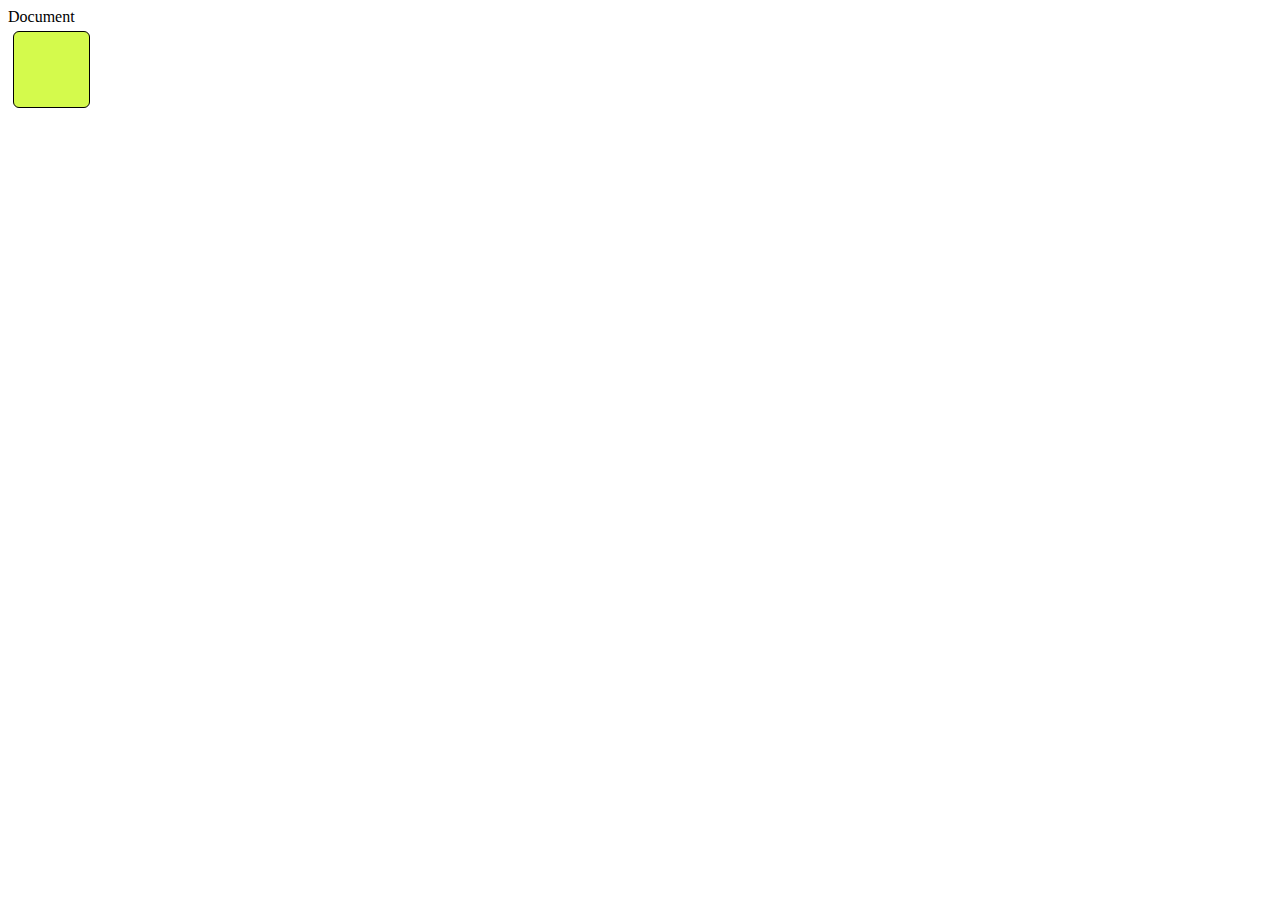
==== exo_1/index.html @ b6f9c65b "exo_1.js" ====
<!DOCTYPE html>
<html lang="en">

<head>
    <meta charset="UTF-8">
    <meta http-equiv="X-UA-Compatible" content="IE=edge">
    <meta name="viewport" content="width=device-width, initial-scale=1.0">
    <link rel="stylesheet" href="style.css" <title>Document</title>
</head>

<body>

    <div id="board"></div>

    <script>

        const box = document.createElement("div")
        box.classList.add("box")

        const board = document.querySelector("#board")
        board.appendChild(box)

    </script>

</body>

</html>
---- exo_1/style.css ----
#board {
    display: flex;
    flex-wrap: wrap;
}

.box {
    width: 75px;
    height: 75px;
    border: 1px solid black;
    background-color: rgb(212, 250, 76);
    font-size: 3em;
    text-align: center;
    line-height: 75px;
    margin: 5px;
    animation: appear 1s;
    border-radius: 6px;
}

.box-clicked {
    background-color: #ccc;
    color: #aaa;
}

@keyframes appear {
    from {
        transform: scale(0) rotate(180deg);
    }

    to {
        transform: scale(1) rotate(0deg);
    }
}
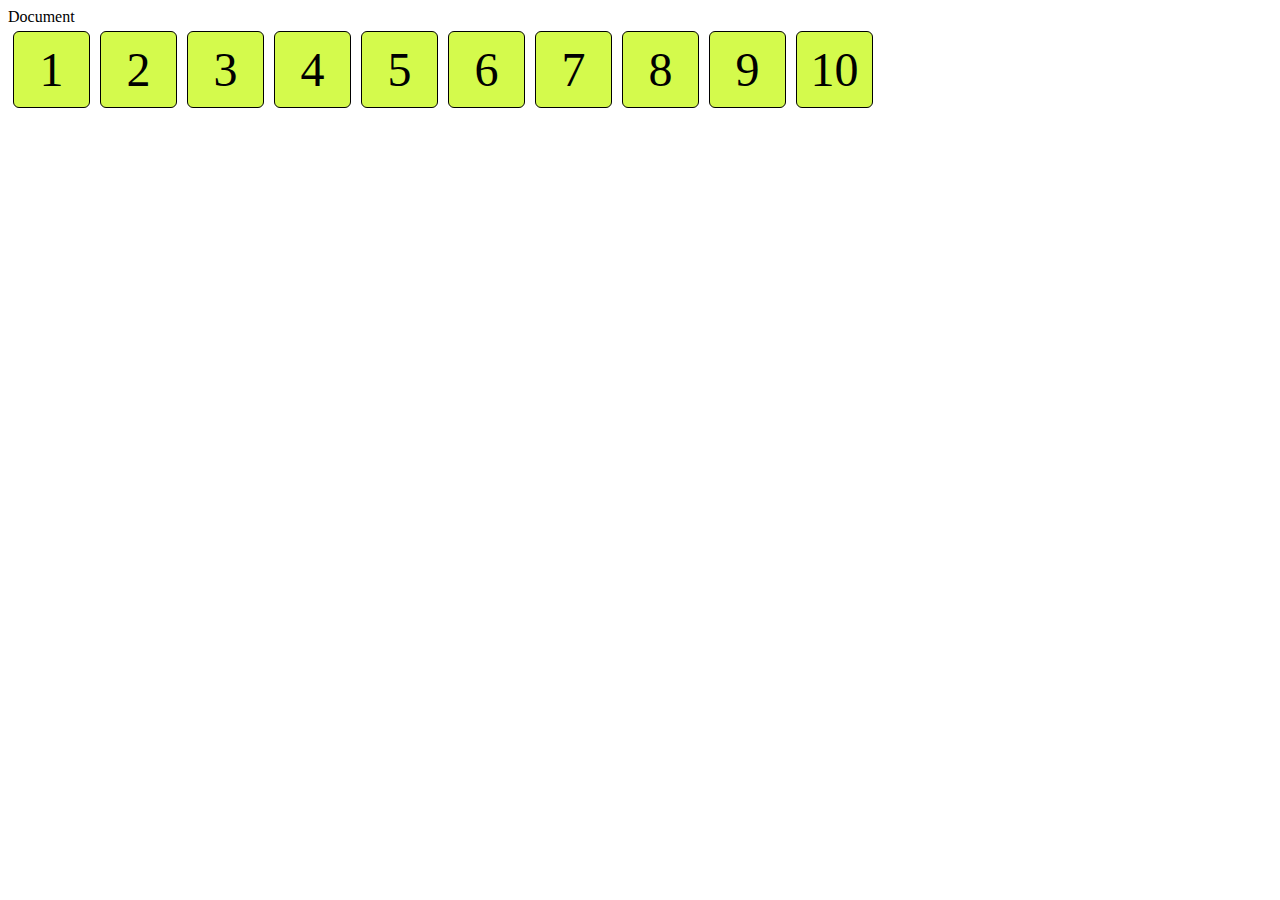
==== commit 45905ba1: "ajout boucle for pour afficher nombre boite" ====
--- a/exo_1/index.html
+++ b/exo_1/index.html
@@ -18,7 +18,20 @@
         box.classList.add("box")
 
         const board = document.querySelector("#board")
-        board.appendChild(box)
+
+        for(let i = 1; i <= 10; i++){
+            let newbox = box.cloneNode()
+            newbox.innerText = i
+            board.appendChild(newbox)
+        }
+
+        let i = board.children.length, k , temp
+        while(--i > 0){
+            k = Math.floor(Math.random() * (i+1))
+        }
+        
+        
+
 
     </script>
 
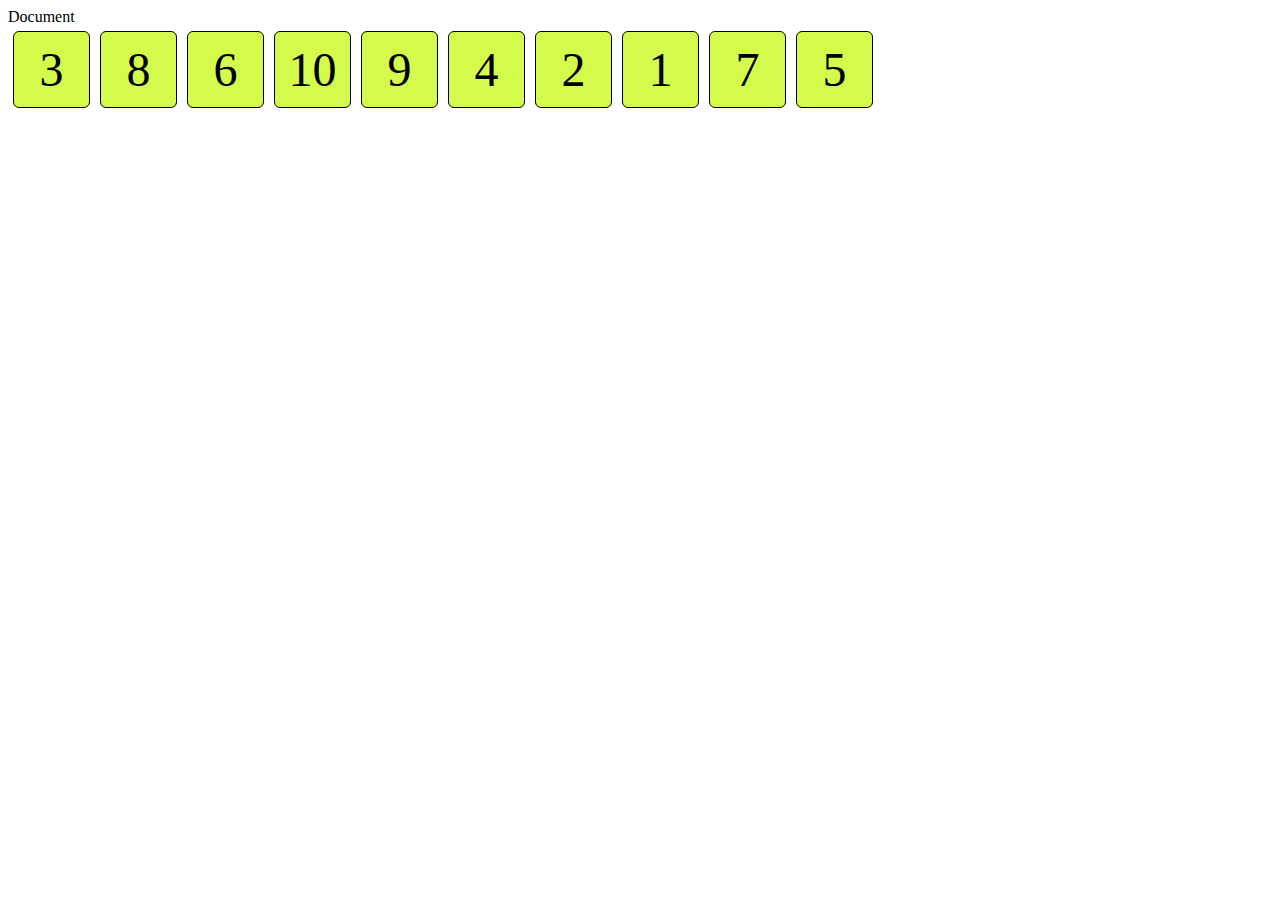
==== commit bd786c3d: "function shuffleChildren ajout variable nb ajout boucle for modifier" ====
--- a/exo_1/index.html
+++ b/exo_1/index.html
@@ -8,33 +8,57 @@
     <link rel="stylesheet" href="style.css" <title>Document</title>
 </head>
 
-<body>
+    <body>
 
-    <div id="board"></div>
+        <div id="board"></div>
 
-    <script>
+        <script>
 
-        const box = document.createElement("div")
-        box.classList.add("box")
+            function shuffleChildren(parent){
+                let children = parent.children
+                let i = children.length,k,temp
+                while(--i > 0){
+                    k = Math.floor(Math.random() * (i+1))
+                    temp = children[k]
+                    children[k] = children[i]
+                    parent.appendChild(temp)
+                }
+            }
+            
+            
+            
+            
+            const box = document.createElement("div")
+            box.classList.add("box")
 
-        const board = document.querySelector("#board")
+            const board = document.querySelector("#board")
 
-        for(let i = 1; i <= 10; i++){
-            let newbox = box.cloneNode()
-            newbox.innerText = i
-            board.appendChild(newbox)
-        }
+            let nb = 1
 
-        let i = board.children.length, k , temp
-        while(--i > 0){
-            k = Math.floor(Math.random() * (i+1))
-        }
-        
-        
+            for(let i = 1; i <= 10; i++){
+                const newbox = box.cloneNode()
+                newbox.innerText = i
+                board.appendChild(newbox)
+                
+                newbox.addEventListener("click", function(){
+                    
+                    if(i == nb){
+                        newbox.classList.add("box-valid")
+                        nb++
+                    }
+                    
+                })
+            }
+            
+            shuffleChildren(board)
 
 
-    </script>
 
-</body>
+            
+
+
+        </script>
+
+    </body>
 
 </html>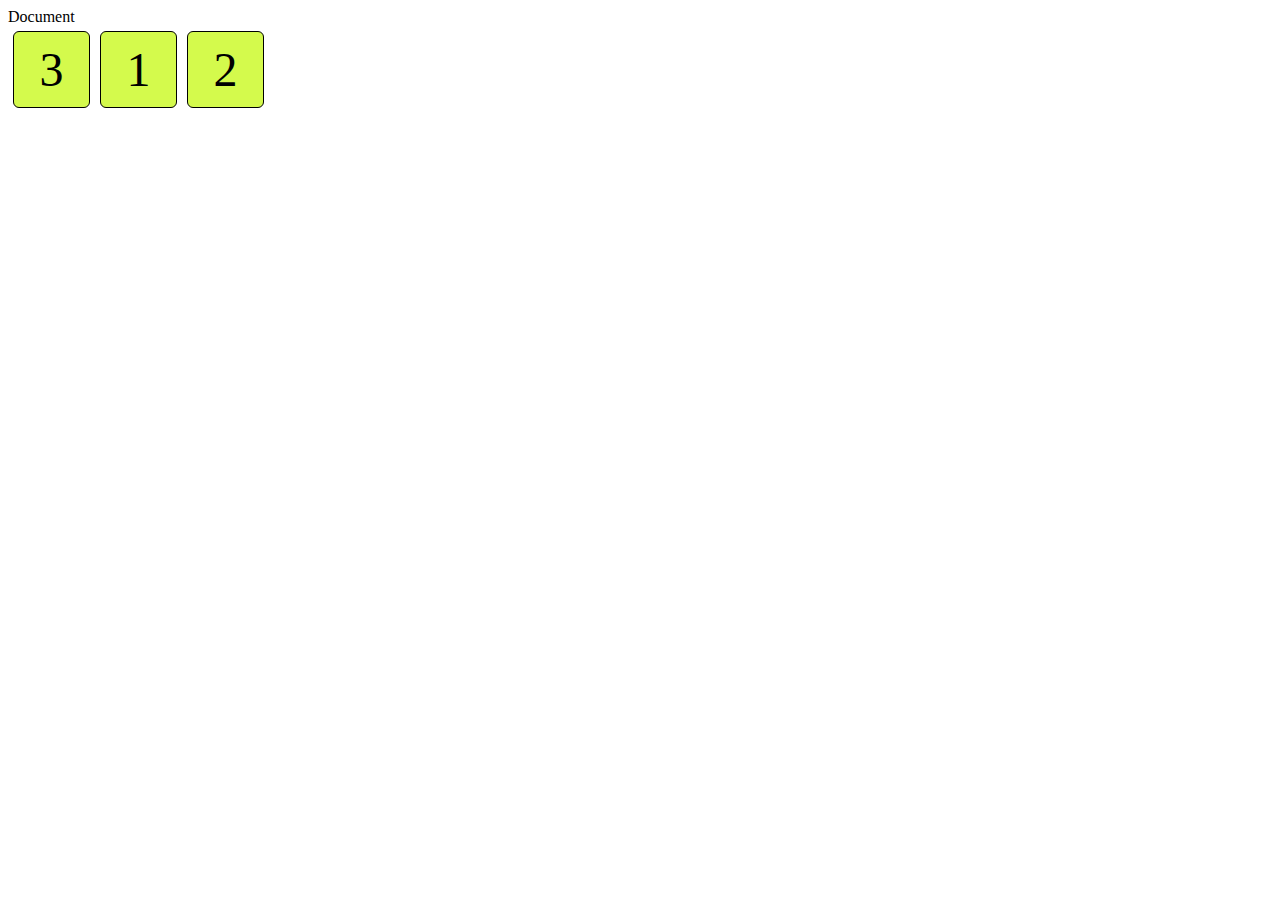
==== commit c76bc5ad: "structure if modifier est ajout glossaire" ====
--- a/exo_1/index.html
+++ b/exo_1/index.html
@@ -35,7 +35,7 @@
 
             let nb = 1
 
-            for(let i = 1; i <= 10; i++){
+            for(let i = 1; i <= 3; i++){
                 const newbox = box.cloneNode()
                 newbox.innerText = i
                 board.appendChild(newbox)
@@ -43,10 +43,21 @@
                 newbox.addEventListener("click", function(){
                     
                     if(i == nb){
-                        newbox.classList.add("box-valid")
+                        newbox.classList.add("box-clicked")
                         nb++
+
+                        if(nb == board.children.length){
+                            alert("VICTOIRE !")
+                            
+                        }
+                        
+                    else if(i > nb){
+                        alert("Erreur, recommencez !")
+                        nb = 1
+
                     }
-                    
+
+                    }      
                 })
             }
             
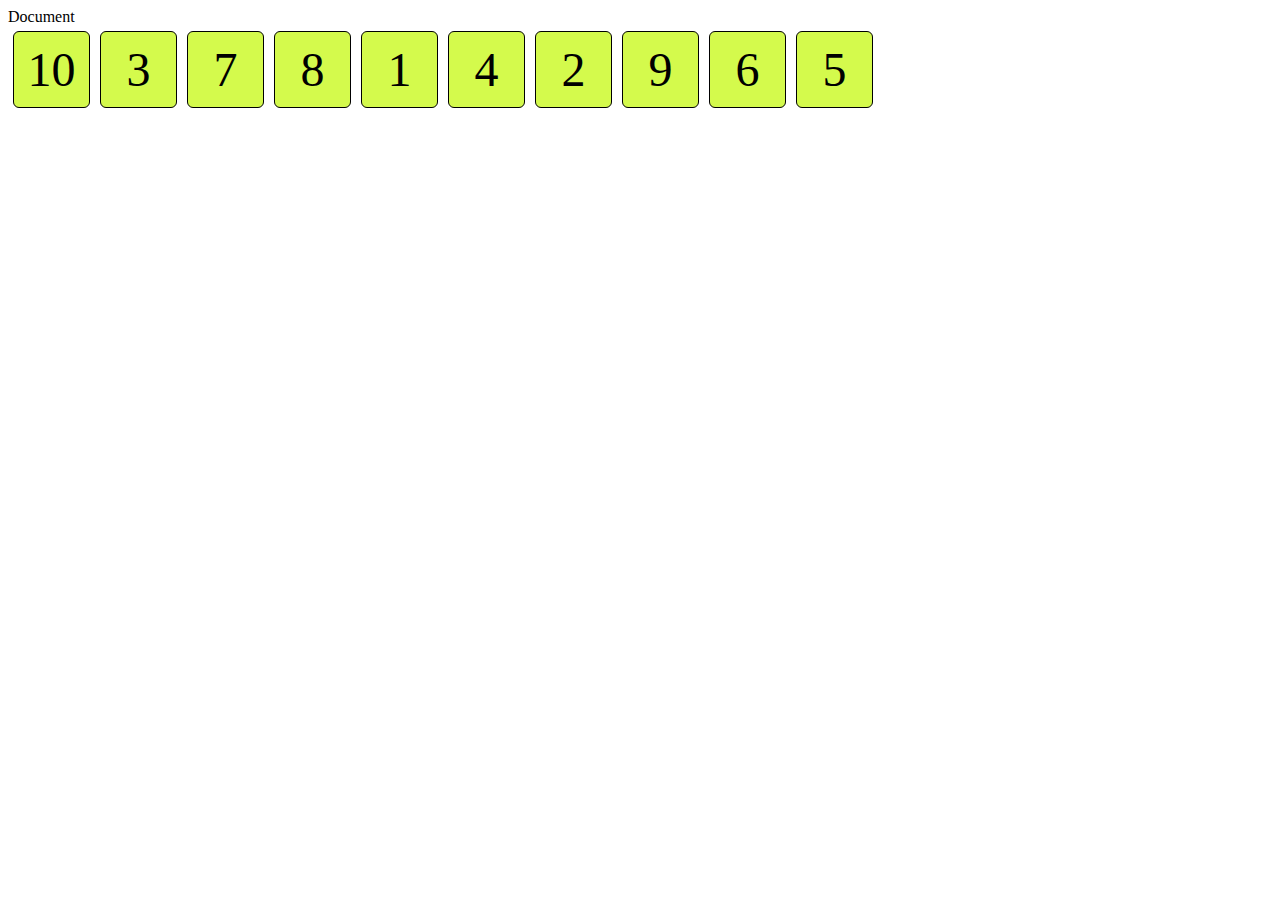
==== commit f2c63f83: "ajout de commentaire est modification de la boucle for" ====
--- a/exo_1/index.html
+++ b/exo_1/index.html
@@ -25,47 +25,60 @@
                 }
             }
             
-            
-            
-            
             const box = document.createElement("div")
             box.classList.add("box")
 
             const board = document.querySelector("#board")
+            
+            let nb = 1
+            
 
-            let nb = 1
-
-            for(let i = 1; i <= 3; i++){
+            for(let i = 1; i <= 10; i++){
+                //cloneNode = clone de box
                 const newbox = box.cloneNode()
                 newbox.innerText = i
                 board.appendChild(newbox)
                 
+                //sur click executer la function en dessous function() peut aussi s'ecrire () => ,c'est une fonction anonyme car elle est pas nommer
                 newbox.addEventListener("click", function(){
                     
+
                     if(i == nb){
+                        //si nb == i on ajoute le style box-clicked a newbox
                         newbox.classList.add("box-clicked")
-                        nb++
-
+                        
                         if(nb == board.children.length){
                             alert("VICTOIRE !")
-                            
                         }
-                        
+                        nb++
+                    }    
                     else if(i > nb){
                         alert("Erreur, recommencez !")
                         nb = 1
+                        //a tout les element de board de la class box-clicked, pour chaque fonction (selecteur)
+                        board.querySelectorAll(".box-clicked").forEach(function(validBox){
+                            //a tout selecteur de la classList enleve box-clicked
+                            validBox.classList.remove("box-clicked")
+                        })
 
                     }
 
-                    }      
+                    else{
+                        alert("Case déjà cliquée !")
+                    }
+
+                          
                 })
             }
             
             shuffleChildren(board)
 
-
-
-            
+            /*console.log(board.children[1])
+            board.childNodes.forEach((element) => {
+                element.addEventListener("click", function() {
+                    element.classList.toggle("test")
+                })
+            })*/
 
 
         </script>
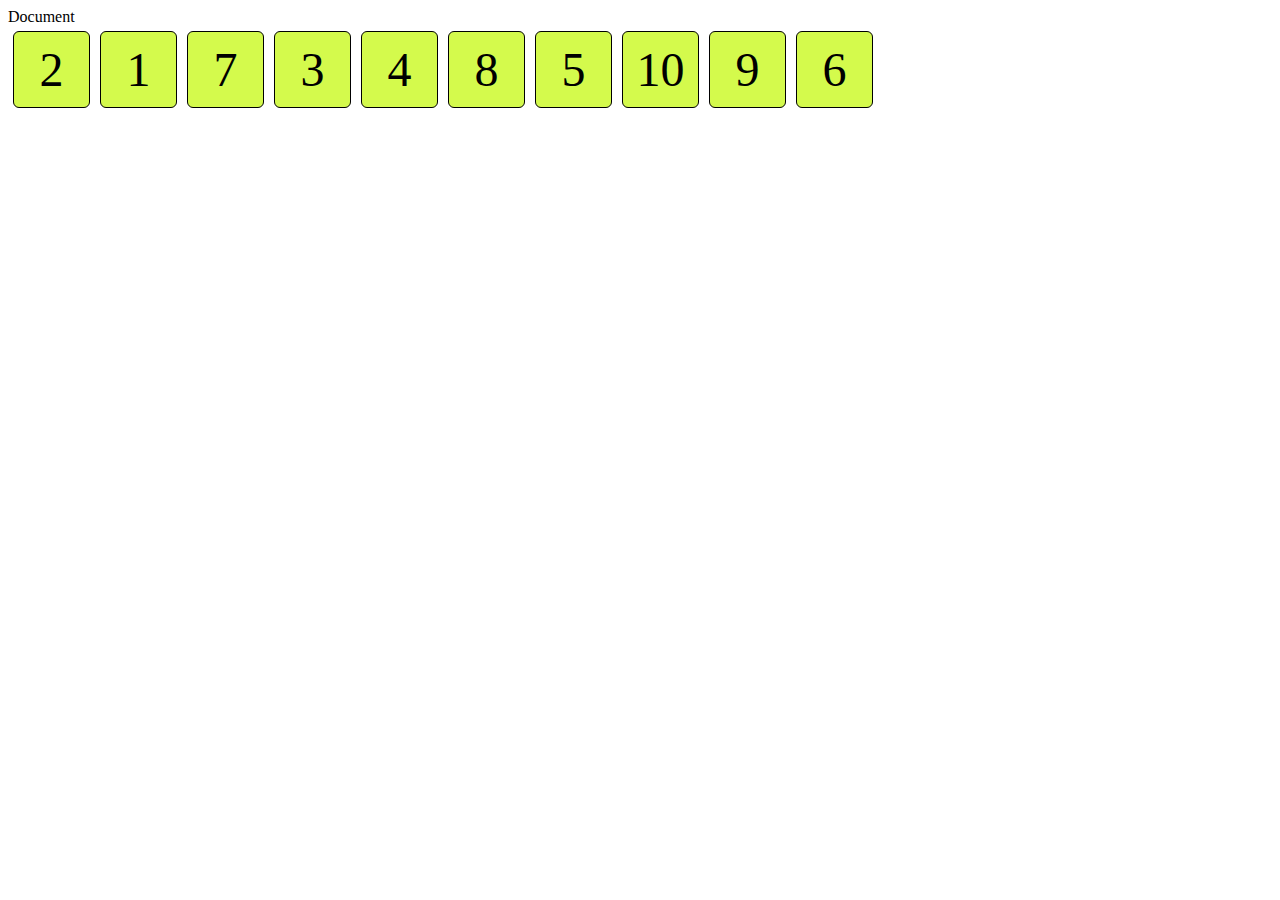
==== commit 3292b085: "function showReaction ajout, alert remplacer par showReaction" ====
--- a/exo_1/index.html
+++ b/exo_1/index.html
@@ -24,6 +24,16 @@
                     parent.appendChild(temp)
                 }
             }
+
+            function showReaction(type, clickedBox){
+                clickedBox.classList.add(type)
+                if(type !== "success"){
+                    setTimeout(function(){
+                        clickedBox.classList.remove(type)
+                    }, 800)
+                    
+                }
+            }
             
             const box = document.createElement("div")
             box.classList.add("box")
@@ -48,12 +58,14 @@
                         newbox.classList.add("box-clicked")
                         
                         if(nb == board.children.length){
-                            alert("VICTOIRE !")
+                            board.querySelectorAll(".box").forEach(function(box){
+                                showReaction("success", box)
+                            })
                         }
                         nb++
                     }    
                     else if(i > nb){
-                        alert("Erreur, recommencez !")
+                        showReaction("error", newbox)
                         nb = 1
                         //a tout les element de board de la class box-clicked, pour chaque fonction (selecteur)
                         board.querySelectorAll(".box-clicked").forEach(function(validBox){
@@ -64,7 +76,7 @@
                     }
 
                     else{
-                        alert("Case déjà cliquée !")
+                        showReaction("notice", newbox)
                     }
 
                           
--- a/exo_1/style.css
+++ b/exo_1/style.css
@@ -14,12 +14,24 @@
     margin: 5px;
     animation: appear 1s;
     border-radius: 6px;
+    cursor: pointer;
+    transition: background-color 0.8s, color 0.8s, transform 0.8s;
 }
 
 .box-clicked {
     background-color: #ccc;
     color: #aaa;
+    transform: scale(0.8);
 }
+
+.test {
+    background: red;
+}
+
+.box.error{color: rgb(144,58,58);background-color: rgb(255,160,190);}
+.box.success{color: rgb(144,138,22);background-color: rgb(172,251,172);}
+.box.notice{color: rgb(18,16,151);background-color: rgb(184,217,255); cursor: not-allowed;}
+
 
 @keyframes appear {
     from {
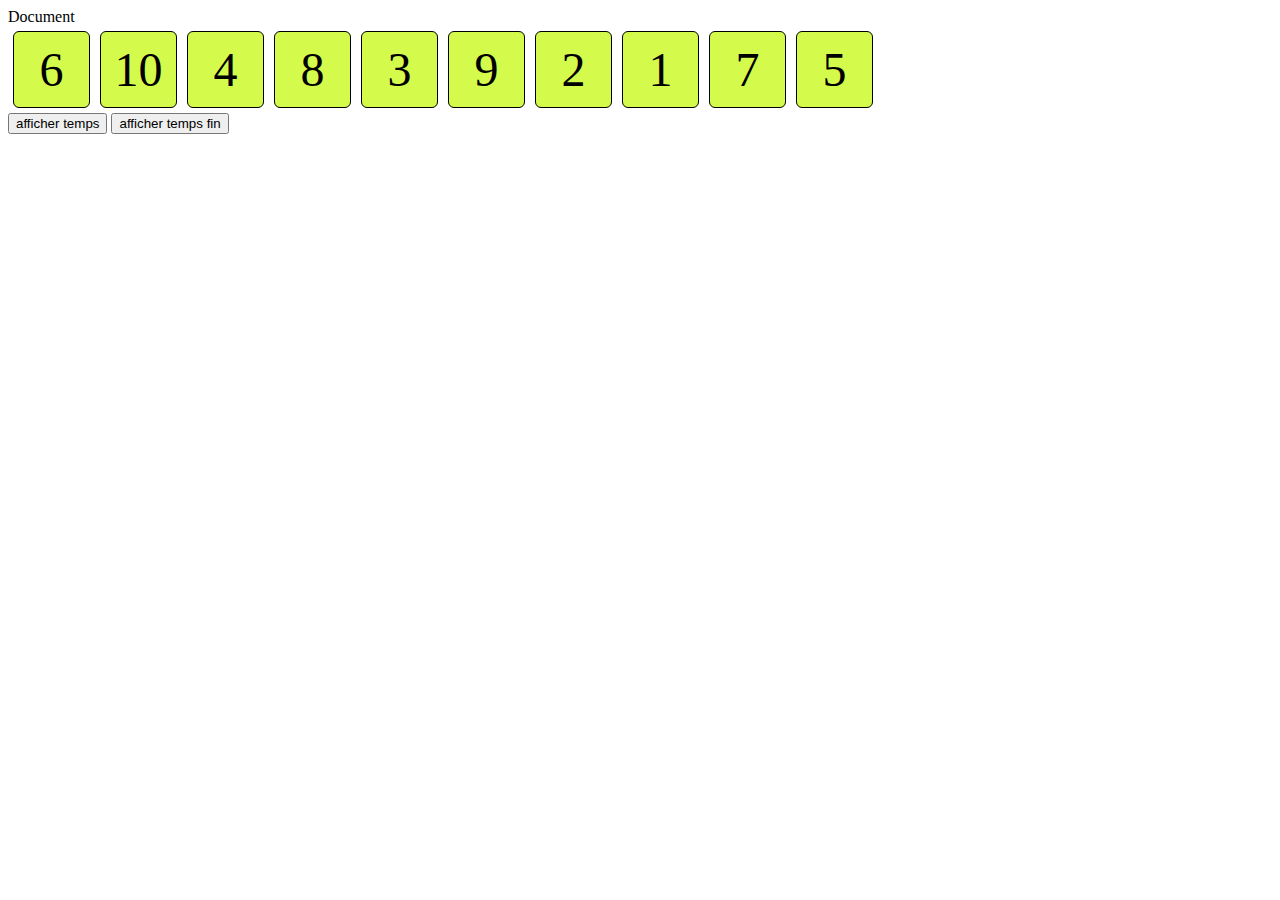
==== commit f38f159e: "ajout d'element permettant la creation du cronométre" ====
--- a/exo_1/index.html
+++ b/exo_1/index.html
@@ -9,10 +9,42 @@
 </head>
 
     <body>
-
+        
         <div id="board"></div>
+        <div id="timer"></div>
+        <button onclick="afficherTemps()">afficher temps</button>
+        <button onclick="stopTemps()">afficher temps fin</button>
 
         <script>
+
+            let temps = 0
+            let toogle = 0
+            
+
+            
+
+            function incrementerTemps() {
+                // incremente le temps 
+                temps++
+            }
+            //chaque 1000 milisecond utilise la fonction incrementerTemps 
+            setInterval(incrementerTemps, 1000)
+
+
+            
+            function afficherTemps(){
+                timerElement.innerText = "votre temps est de " + temps + "s"
+            }
+            
+            function stopTemps(){
+                
+            }
+            
+            
+            const timerElement = document.getElementById("timer")
+            
+            
+            
 
             function shuffleChildren(parent){
                 let children = parent.children
@@ -67,11 +99,14 @@
                     else if(i > nb){
                         showReaction("error", newbox)
                         nb = 1
+                        shuffleChildren(board)
                         //a tout les element de board de la class box-clicked, pour chaque fonction (selecteur)
                         board.querySelectorAll(".box-clicked").forEach(function(validBox){
                             //a tout selecteur de la classList enleve box-clicked
                             validBox.classList.remove("box-clicked")
+
                         })
+                        
 
                     }
 
@@ -85,16 +120,13 @@
             
             shuffleChildren(board)
 
-            /*console.log(board.children[1])
-            board.childNodes.forEach((element) => {
-                element.addEventListener("click", function() {
-                    element.classList.toggle("test")
-                })
-            })*/
+            
 
+            
 
+            //question a poserl 80 , appelle de function qui sort de je ne c'est pas ou
         </script>
 
     </body>
 
-</html>+</html>
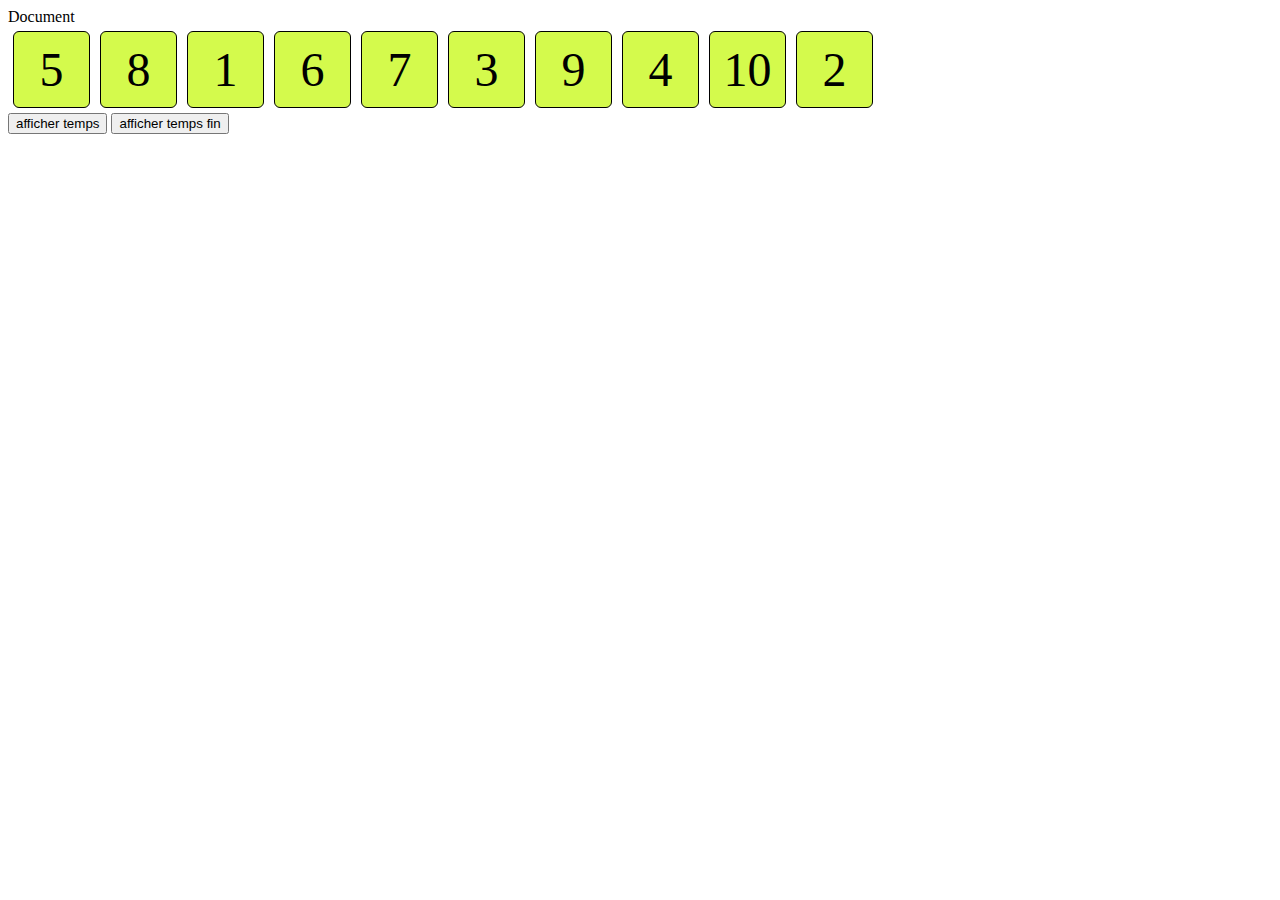
==== commit 01cb87d0: "modification de la taille de #board est ajout de rotation dans .box-clicked" ====
--- a/exo_1/index.html
+++ b/exo_1/index.html
@@ -37,7 +37,7 @@
             }
             
             function stopTemps(){
-                
+                clearInterval()
             }
             
             
